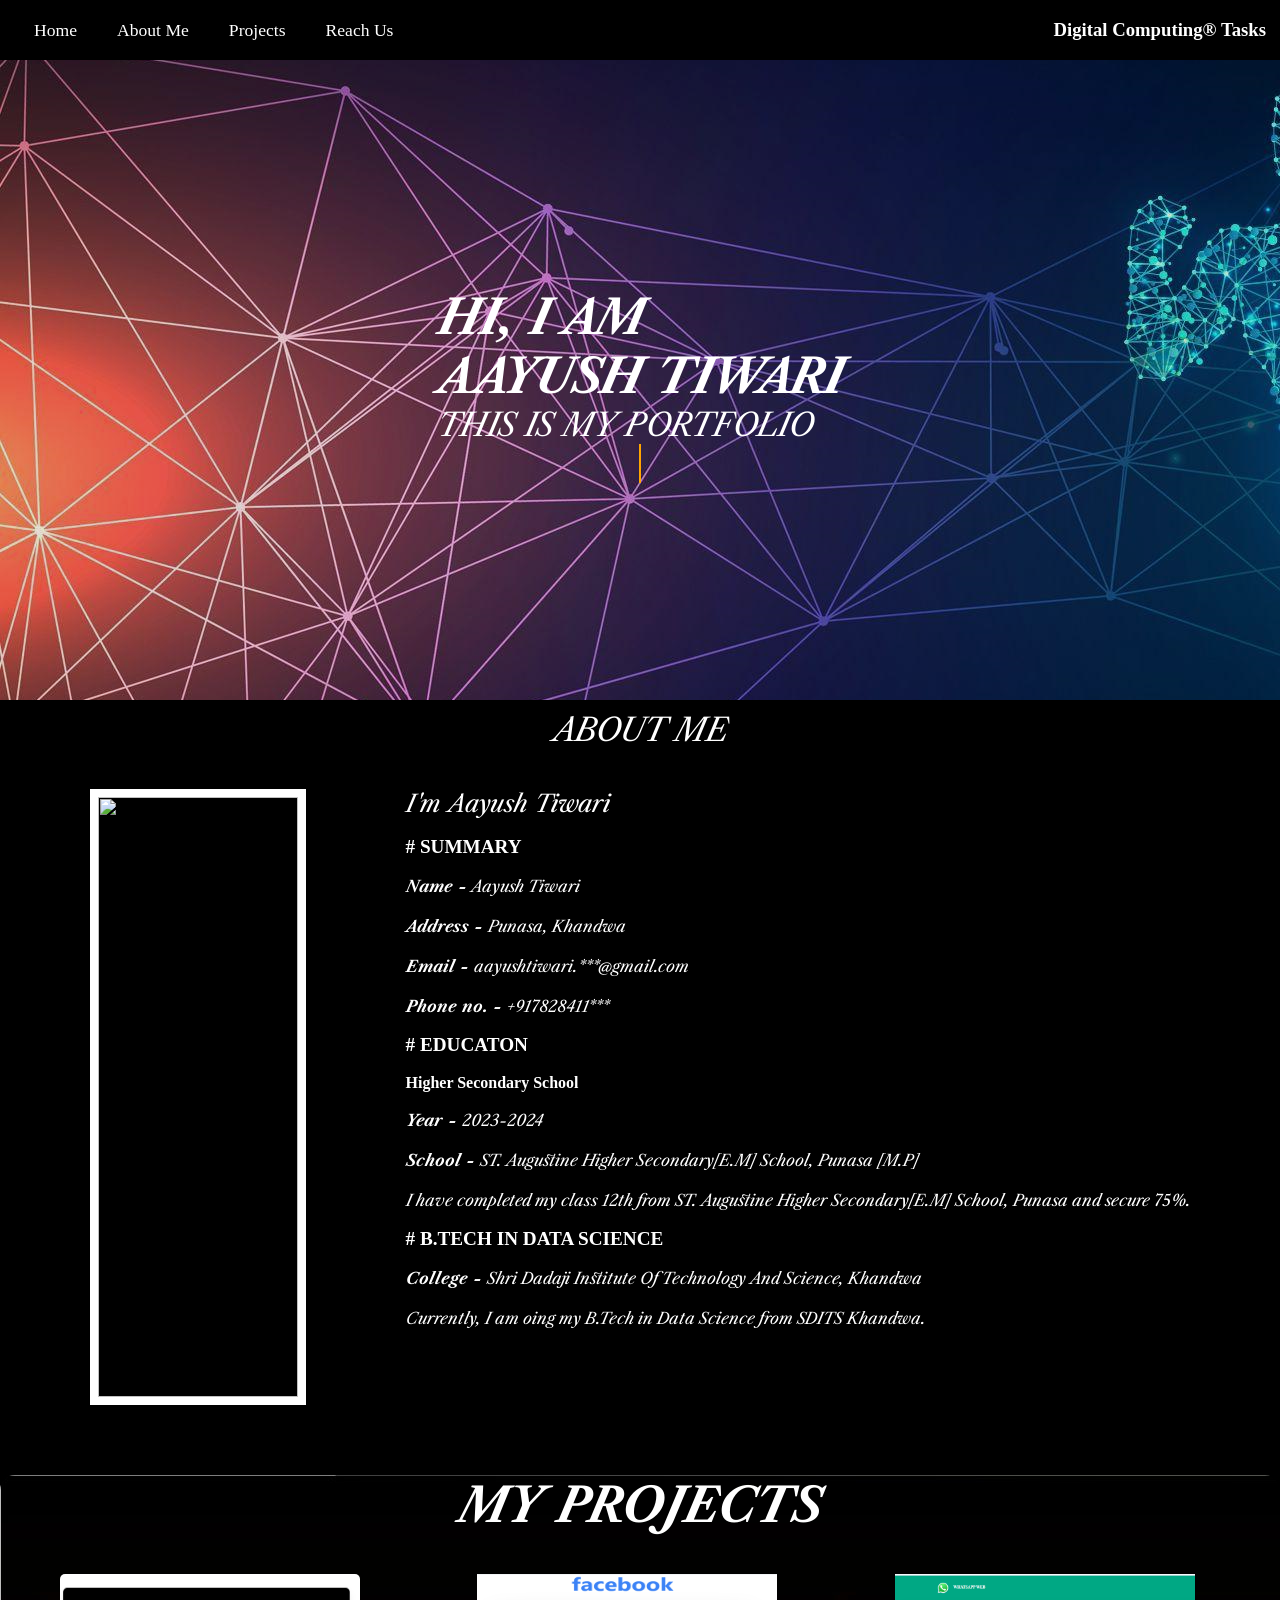
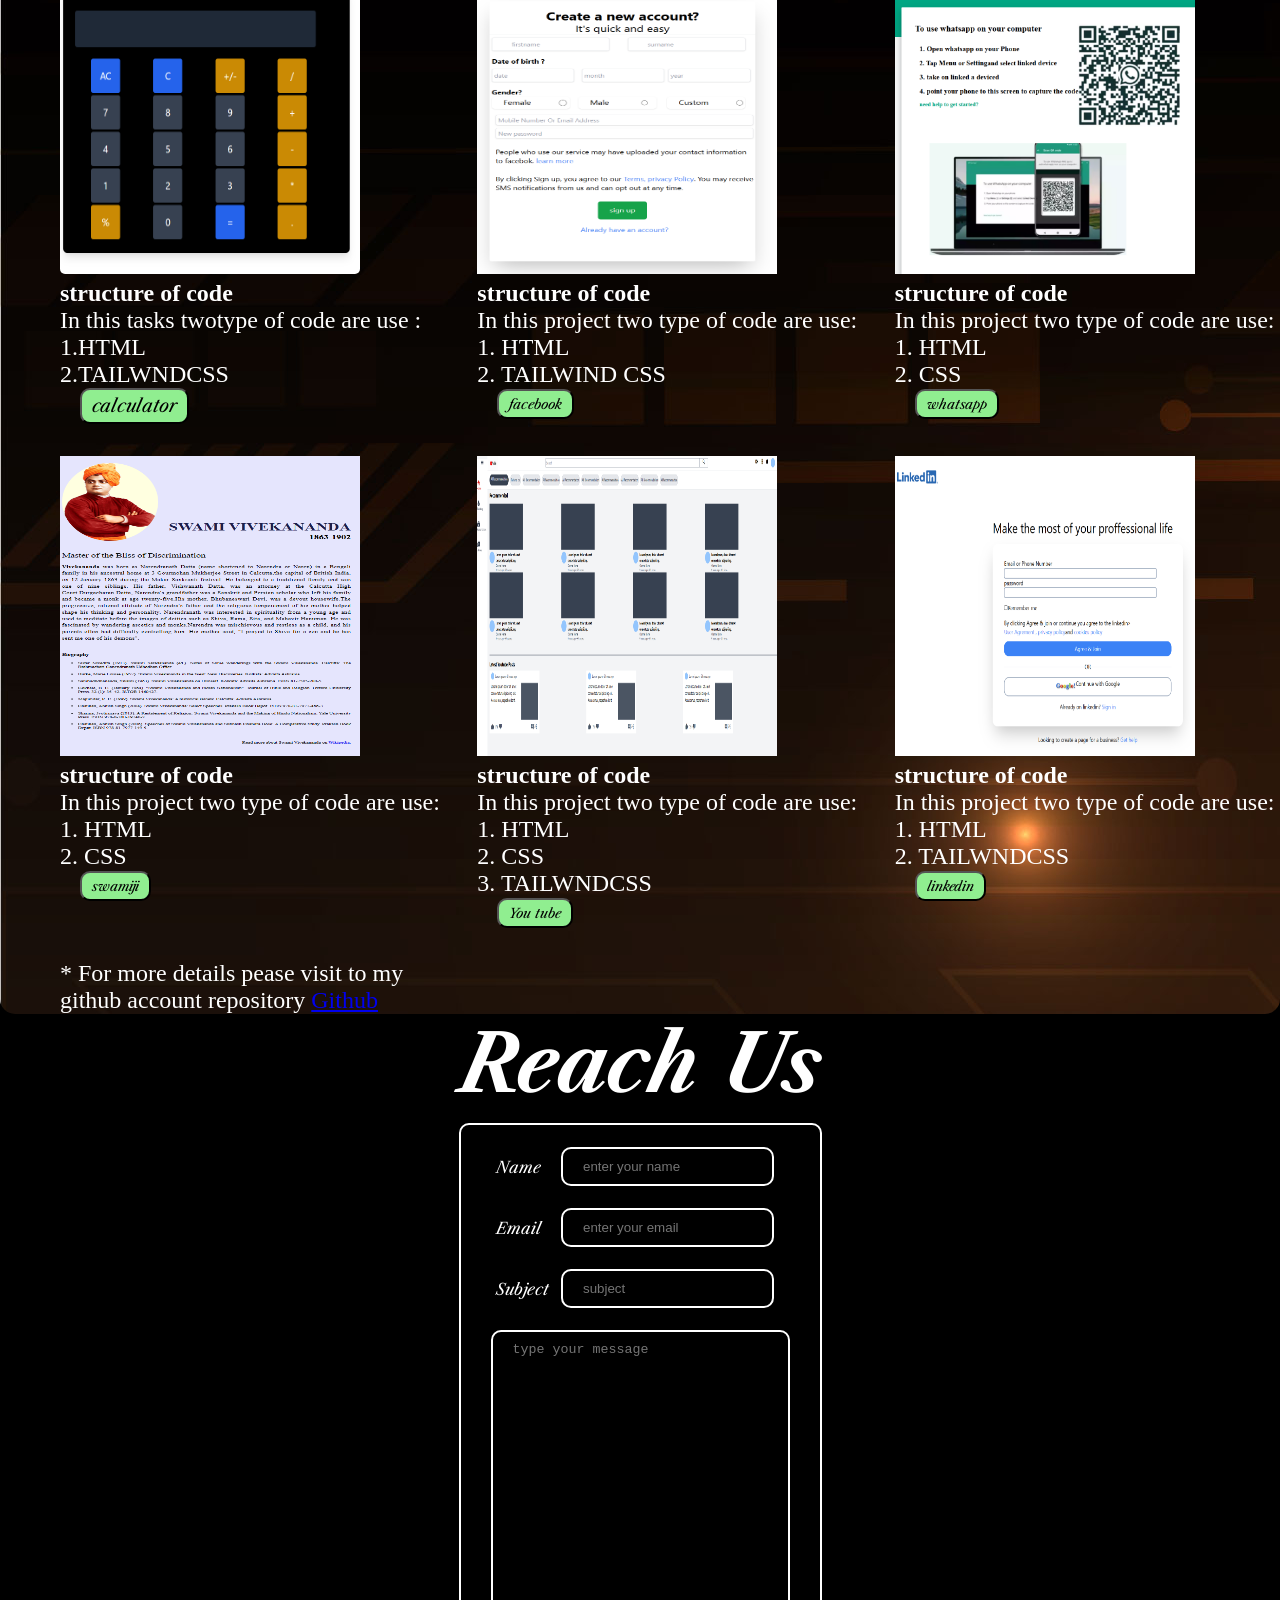
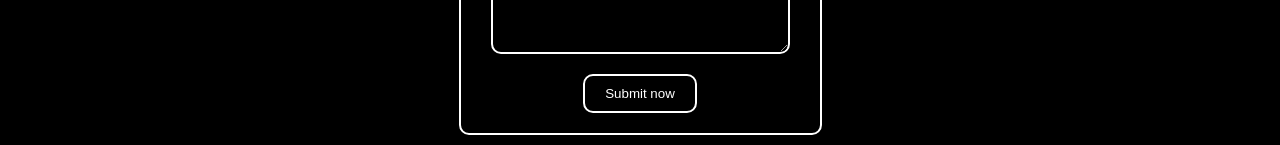
==== index.html @ 0b79f473 "Update and rename portfoli.html to index.html" ====
<!DOCTYPE html>
<html lang="en">

<head>
    <meta charset="UTF-8">
    <meta name="viewport" content="width=device-width, initial-scale=1.0">
    <title>Portfolio</title>
    <link rel="stylesheet" href="stylesheet1.css">
    <link rel="preconnect" href="https://fonts.googleapis.com">
<link rel="preconnect" href="https://fonts.gstatic.com" crossorigin>
<link href="https://fonts.googleapis.com/css2?family=Libre+Caslon+Text:ital,wght@0,400;0,700;1,400&display=swap" rel="stylesheet">
</head>

<body>
    <nav class="navbar">
        <ul>
            <li><a href="#home">Home</a></li>
            <li><a href="#aboutme">About Me</a></li>
            <li><a href="#projects">Projects</a></li>
            <li><a href="#reach">Reach Us</a></li>

        </ul>
        <h3> Digital Computing® Tasks</h3>
    </nav>
    <div>


        <section id="home">
            <div id="box">
                <h1 class="heading">HI, I AM</h1>
                <h1 class="heading">AAYUSH TIWARI</h1>
                <P>THIS IS MY PORTFOLIO</P>
                
            </div>
            <div class="typing">“Technology will never replace great teachers, but technology in the hands of great teachers is transformational.”</div>
        </section>
    </div>
    <div>
        <section id="aboutme">
            <h1 class="head">ABOUT ME</h1>
            <div class="about">
                <div><img src="myimg.jpg" alt=""></div>
                <div >
                    <h2 >I'm Aayush Tiwari</h2><br>
                    <h4><big># SUMMARY</big></h4><br>
                    <p><b>Name -</b> Aayush Tiwari <br> <br><b>Address - </b> Punasa, Khandwa <br><br> <b>Email - </b>aayushtiwari.***@gmail.com <br><br><b>Phone no. - </b>+917828411*** </p>
                    <br>
                    <h4><big># EDUCATON</big> </h4><br>
                    <h4><b>Higher Secondary School</b></h4><br>
                    <p><b>Year - </b>2023-2024 <br><br><b>School - </b> ST. Augustine Higher Secondary[E.M] School, Punasa [M.P] <br><br>
                        I have completed my class 12th from ST. Augustine Higher Secondary[E.M] School, Punasa and
                        secure 75%. </p>
                    <br>
                    <h4><big># B.TECH IN DATA SCIENCE </big></h4><br>
                    <p><b>College - </b>Shri Dadaji Institute Of Technology And Science, Khandwa <br><br>
                        Currently, I am oing my B.Tech in Data Science from SDITS Khandwa.</p>
                </div>
            </div>
        </section>
    </div>
    <div>
        <section id="projects">
            <div id="myprojects"><h1 >MY PROJECTS</h1></div>
            <div id="html">
                <div id="project1">
                    <img src="image1.png" alt="">
                    <p><Strong>structure of code</Strong><br>
                        In this tasks twotype of code are use : <br>
                        1.HTML <br>
                        2.TAILWNDCSS
                    </p>
                    <a href="taiwindcal.html"><button>calculator</button></a>
                </div>
                <div id="project2">
                    <img src="image2.png" alt="">
                    <p><strong>structure of code</strong><br>
                        In this project two type of code are use: <br>
                        1. HTML <br>
                        2. TAILWIND CSS</p>
                    <a href="fb.html"><button>facebook</button></a>
                </div>
                <div id="project3">
                    <img src="image5.png" alt="">
                    <p><strong>structure of code</strong><br>
                        In this project two type of code are use: <br>
                        1. HTML <br>
                        2. CSS</p>
                    <a href="what.html"><button>whatsapp</button></a>
                </div>
                <div id="project4">
                    <img src="image6.png" alt="">
                    <p><strong>structure of code</strong><br>
                        In this project two type of code are use: <br>
                        1. HTML <br>
                        2. CSS</p>
                    <a href="swami.html"><button>swamiji</button></a>
                </div>
                <div id="project5">
                    <img src="image4.png" alt="">
                    <p><strong>structure of code</strong><br>
                        In this project two type of code are use: <br>
                        1. HTML <br>
                        2. CSS <br>
                        3. TAILWNDCSS</p>
                    <a href="youtubeaayush.html"><button>You tube</button></a>
                </div>
                <div id="project6">
                    <img src="link.png" alt="">
                    <p><strong>structure of code</strong><br>
                        In this project two type of code are use: <br>
                        1. HTML <br>
                        2. TAILWNDCSS</p>
                    <a href="ldin.html"><button>linkedin</button></a>
                </div>
                <div id="details">
                    <p>* For more details pease visit to my github account repository <a href="#">Github </a></p>
                </div>
            </div>

        </section>
    </div>
    <div>
        <section id="reach">
            <h1 id="use">Reach Us</h1>
            <form action="" class="form">
                <table>
                    <tbody>
                        <tr>
                            <td>Name</td>
                            <td><input type="text" name="name" id="name" placeholder="enter your name" class="form">
                            </td>
                        </tr>
                        <tr>
                            <td>Email</td>
                            <td><input type="email" name="email" id="email" placeholder="enter your email" class="form">
                            </td>
                        </tr>
                        <tr>
                            <td>Subject</td>
                            <td><input type="subject" name="subject" id="subject" class="form" placeholder="subject">
                            </td>
                        </tr>
                    </tbody>
                </table>
                <textarea name="message" id="message" class="form" cols="30" rows="20"
                    placeholder="type your message"></textarea>
                <input id="submit" class="form" type="submit" value="Submit now">
            </form>
        </section>
    </div>

</body>

</html>
---- stylesheet1.css ----
* {
    margin: 0;
    padding: 0;
    scroll-behavior: smooth;
}

html {
    scroll-behavior: smooth;
    background-color: black;
}

/* navbar */

.navbar {
    display: flex;
    justify-content: center;
    height: 60px;
    align-items: center;
    position: sticky;
    top: 0;

}

h3 {
    color: white;
    padding-left: 50%;

}

.navbar::before {
    content: "";
    position: absolute;
    background-color: black;
    height: 100%;
    width: 100%;
    z-index: -1;

}

.navbar ul {
    display: flex;
    list-style: none;
}

.navbar ul li {
    font-size: 1.1rem;
}

.navbar ul li a {
    padding: 5px 20px;
    color: white;
    text-decoration: none;
}

.navbar ul li a:hover {
    border-bottom: 2px solid yellow;
}

/* home */

#home {
    display: flex;
    flex-direction: column;
    height: 650px;
    justify-content: center;
    align-items: center;
    font-family: "Libre Caslon Text", serif;
    font-weight: 400;
    font-style: italic;
    color: white;
    font-size: xx-large;
    background-repeat:no-repeat ;
    background-size: 100% 100%;

}
.typing{
    color: white;
    border-right: .15rem solid orange;
    font-size: 2rem;
    width: 0;
    white-space: nowrap;
    overflow: hidden;
    animation: typing 60s steps(60)  infinite  alternate ;
}
@keyframes typing{
    0%{
        width: 0;
    }
    50%{
        width: 100%;
        
    }
}




#home::before {
    content: "";
    position: absolute;
    top: 0;
    left: 0;
    background: url(copy.png);
    z-index: -1;
    opacity: .9;
    height: 700px;
    width: 100%;
   
}
#home{
    animation-name: tiwari;
    animation-duration: 35s;
    animation-timing-function: linear;
    animation-iteration-count: infinite;
}
@keyframes tiwari{
    0%{background-image: url(copy.png);}
    25%{background-image: url(wallpaper.jpg);}
    75%{background-image: url(wp7120158-networks-wallpapers.jpg);}
    100%{background-image: url(data.png);}
}

/* about me  */

#aboutme {
    display: flex;
    flex-direction: column;
    justify-content: center;
    align-items: center;
}



.about {
    display: flex;
    color: white;
}

.head {
    color: white;
    padding-bottom: 40px;
    font-family: "Libre Caslon Text", serif;
    font-weight: 400;
    font-style: italic;
    font-size: xx-large;
}

.about img {
    margin-right: 100px;
    margin-bottom: 40px;
    height: 600px;
    width: 200px;
    border: 8px solid white;
    border-radius: 0%;
    animation-name: yes;
    animation-duration: 2s;
    animation-iteration-count: infinite;
    animation-direction: alternate-reverse;


}
@keyframes yes{
    from{
        
        border: 8px solid white;
    }
    to{
        border: 8px solid rgb(234, 11, 11);
    }
}

.about h2 {
    font-family: "Libre Caslon Text", serif;
    font-weight: 400;
    font-style: italic;

}




.about p {
    font-family: "Libre Caslon Text", serif;
    font-weight: 400;
    font-style: italic;
}

/* projects */

#projects {
    margin-top: 30px;
    font-size: x-large;
    


    display: flex;
    justify-content: center;
    align-items: center;
    flex-direction: column;
    border: none;
    border-radius: 15px;
    margin-bottom: 0%;
    background: url(aboutme.jpg);

}
#myprojects {
   
    font-family: "Libre Caslon Text", serif;
    font-size: xx-large;
}



#projects::before {
    content: "";
    position: absolute;
    background-color: black;
    height: 50px;
    width: 100%;
    z-index: -1;

}

#myprojects{
    color: white;
    padding-bottom: 40px;
    font-family: "Libre Caslon Text", serif;
    font-weight: 400;
    font-style: italic;
   
}
#html{
    display: grid;
    grid-template-columns: repeat(3, minmax(0, 2fr));
   grid-gap: 2rem;
   margin-left: 60px;
}
#project1 img {
    height: 300px;
    width: 300px;
  
    border-radius: 5px;
}
#project1 img:hover{
    box-shadow: -10px -10px rgb(8, 255, 61);
}

#project1 p {
    color: white;
}
#project1 a button{
    padding: 5px 10px;
    font-family: "Libre Caslon Text", serif;
    font-weight: 400;
    font-style: italic;
    margin-left: 20px;
    background-color: lightgreen;
    border-radius: 10px;
    font-size: large;
}
#project1 a button:hover{
    background-color: gold;
    box-shadow: 5px 5px rgb(151, 244, 1);
}


#project2 img {
    height: 300px;
    width: 300px;
}

#project2 img:hover{
    box-shadow: -10px -10px rgb(8, 255, 61);
}

#project2 p {
    color: white;
}
#project2 a button{
    padding: 5px 10px;
    font-family: "Libre Caslon Text", serif;
    font-weight: 400;
    font-style: italic;
    margin-left: 20px;
   
    background-color: lightgreen;
    border-radius: 10px;
}
#project2 a button:hover{
    background-color: gold;
    box-shadow: 5px 5px rgb(151, 244, 1);
}

#project3 img {
    height: 300px;
    width: 300px;
}

#project3 img:hover{
    box-shadow: -10px -10px rgb(8, 255, 61);
}

#project3 p {
    color: white;
}
#project3 a button{
    padding: 5px 10px;
    font-family: "Libre Caslon Text", serif;
    font-weight: 400;
    font-style: italic;
    margin-left: 20px;
    
    background-color: lightgreen;
    border-radius: 10px;
}
#project3 a button:hover{
    background-color: gold;
    box-shadow: 5px 5px rgb(151, 244, 1);
}

#project4 img {
    height: 300px;
    width: 300px;
}

#project4 img:hover{
    box-shadow: -10px -10px rgb(8, 255, 61);
}
#project4 p {
    color: white;
}
#project4 a button{
    padding: 5px 10px;
   
    margin-left: 20px;
    font-family: "Libre Caslon Text", serif;
    font-weight: 400;
    font-style: italic;
    background-color: lightgreen;
    border-radius: 10px;
}
#project4 a button:hover{
    background-color: gold;
    box-shadow: 5px 5px rgb(151, 244, 1);
}


#project5 img {
    height: 300px;
    width: 300px;
}

#project5 img:hover{
    box-shadow: -10px -10px rgb(8, 255, 61);
}

#project5 p {
    color: white;
}
#project5 a button{
    padding: 5px 10px;
 
    margin-left: 20px;
    font-family: "Libre Caslon Text", serif;
    font-weight: 400;
    font-style: italic;
    background-color: lightgreen;
    border-radius: 10px;
}
#project5 a button:hover{
    background-color: gold;
    box-shadow: 5px 5px rgb(151, 244, 1);
}

#project6 img {
    height: 300px;
    width: 300px;
}

#project6 img:hover{
    box-shadow: -10px -10px rgb(8, 255, 61);
}

#project6 p {
    color: white;
}
#project6 a button{
    background-color: lightgreen;
    border-radius: 10px;
    padding: 5px 10px;
    margin-left: 20px;
    font-family: "Libre Caslon Text", serif;
    font-weight: 400;
    font-style: italic;
}
#project6 a button:hover{
    background-color: gold;
    box-shadow: 5px 5px rgb(151, 244, 1);
}
#details p {
    color: white;
}

/* reach us  */

#reach {
    display: flex;
    flex-direction: column;
    align-items: center;
    justify-content: center;
    background-color: black;
    color: white;
    font-family: "Libre Caslon Text", serif;
    font-weight: 400;
    font-style: italic;
   
    
}
#use{
    font-size: 5rem;
}

.form {
    display: flex;
    flex-direction: column;
    justify-content: center;
    align-items: center;
    margin: 10px;
    border: 2px solid white;
    border-radius: 10px;
    padding: 10px 20px;
    background-color: black;
    color: white;
}

#submit:hover {
    background-color: green;
}

.form:hover {
    box-shadow: 5px 5px white;

}
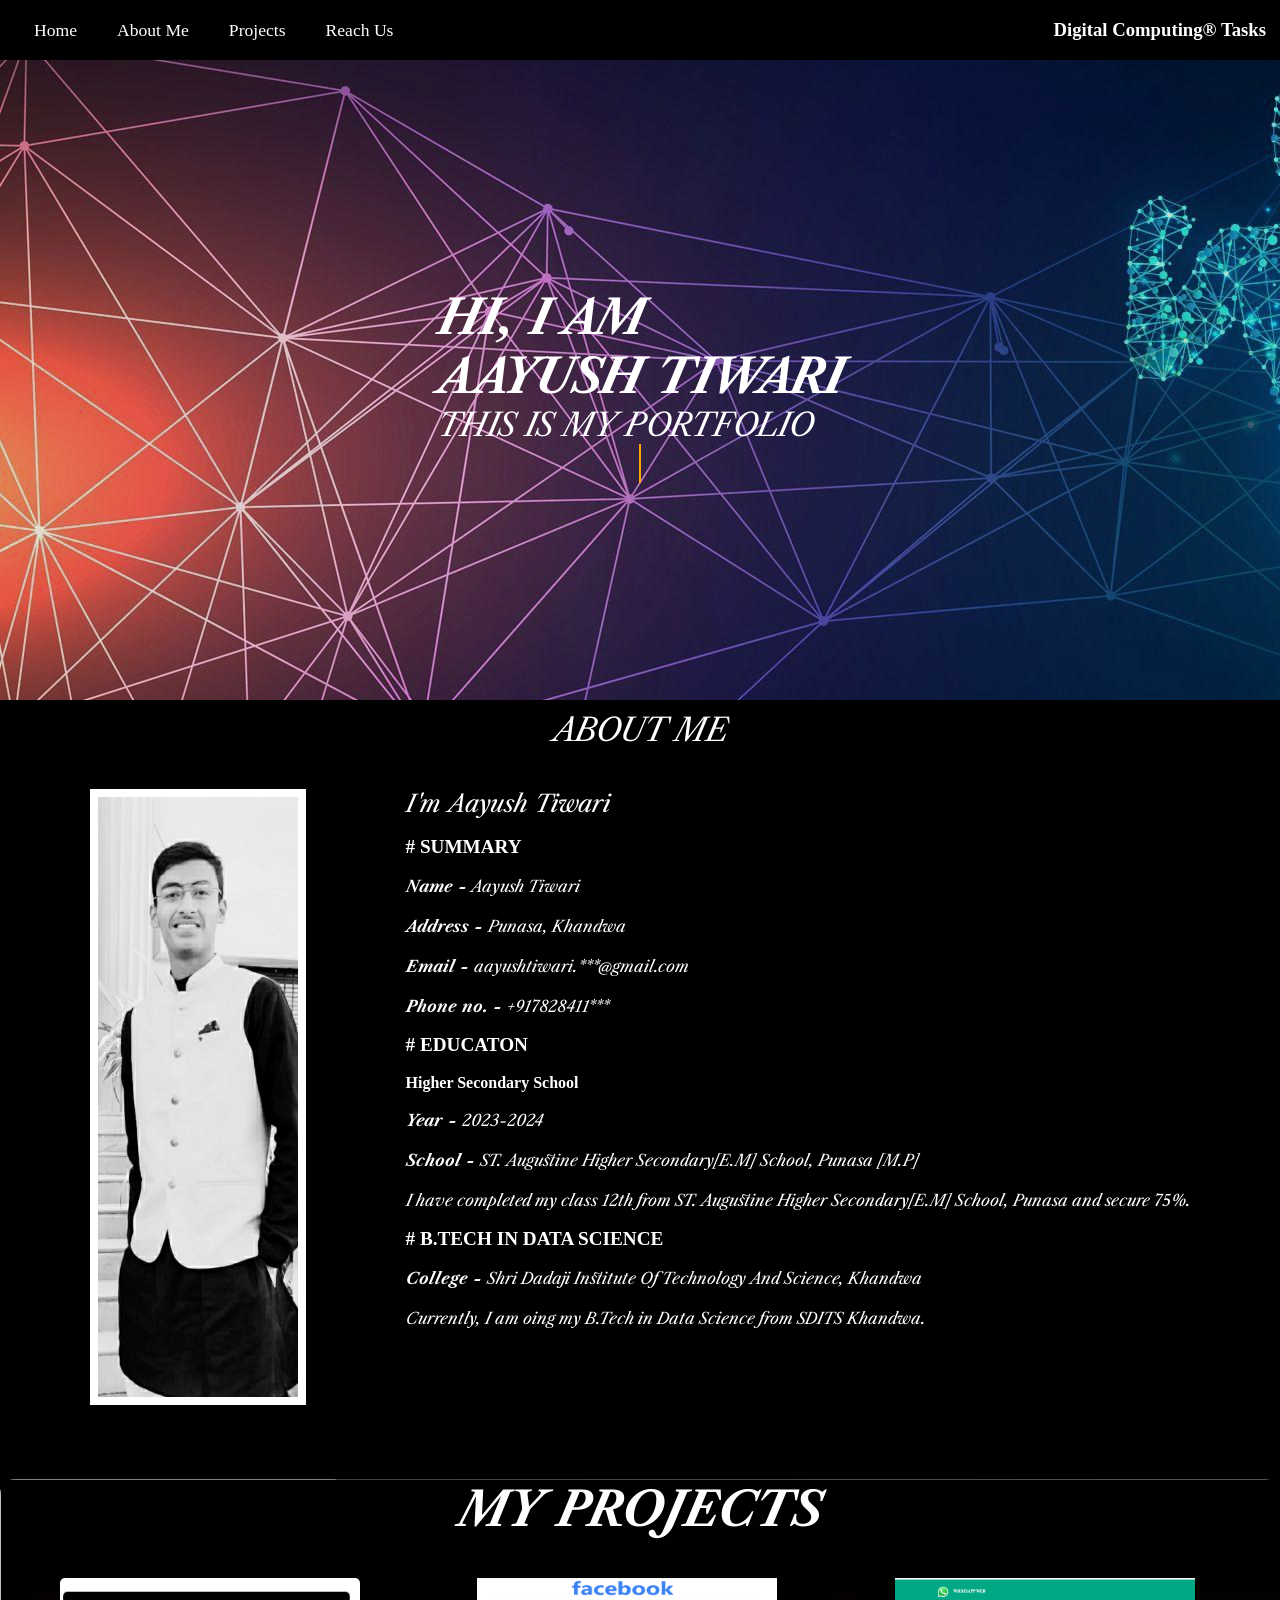
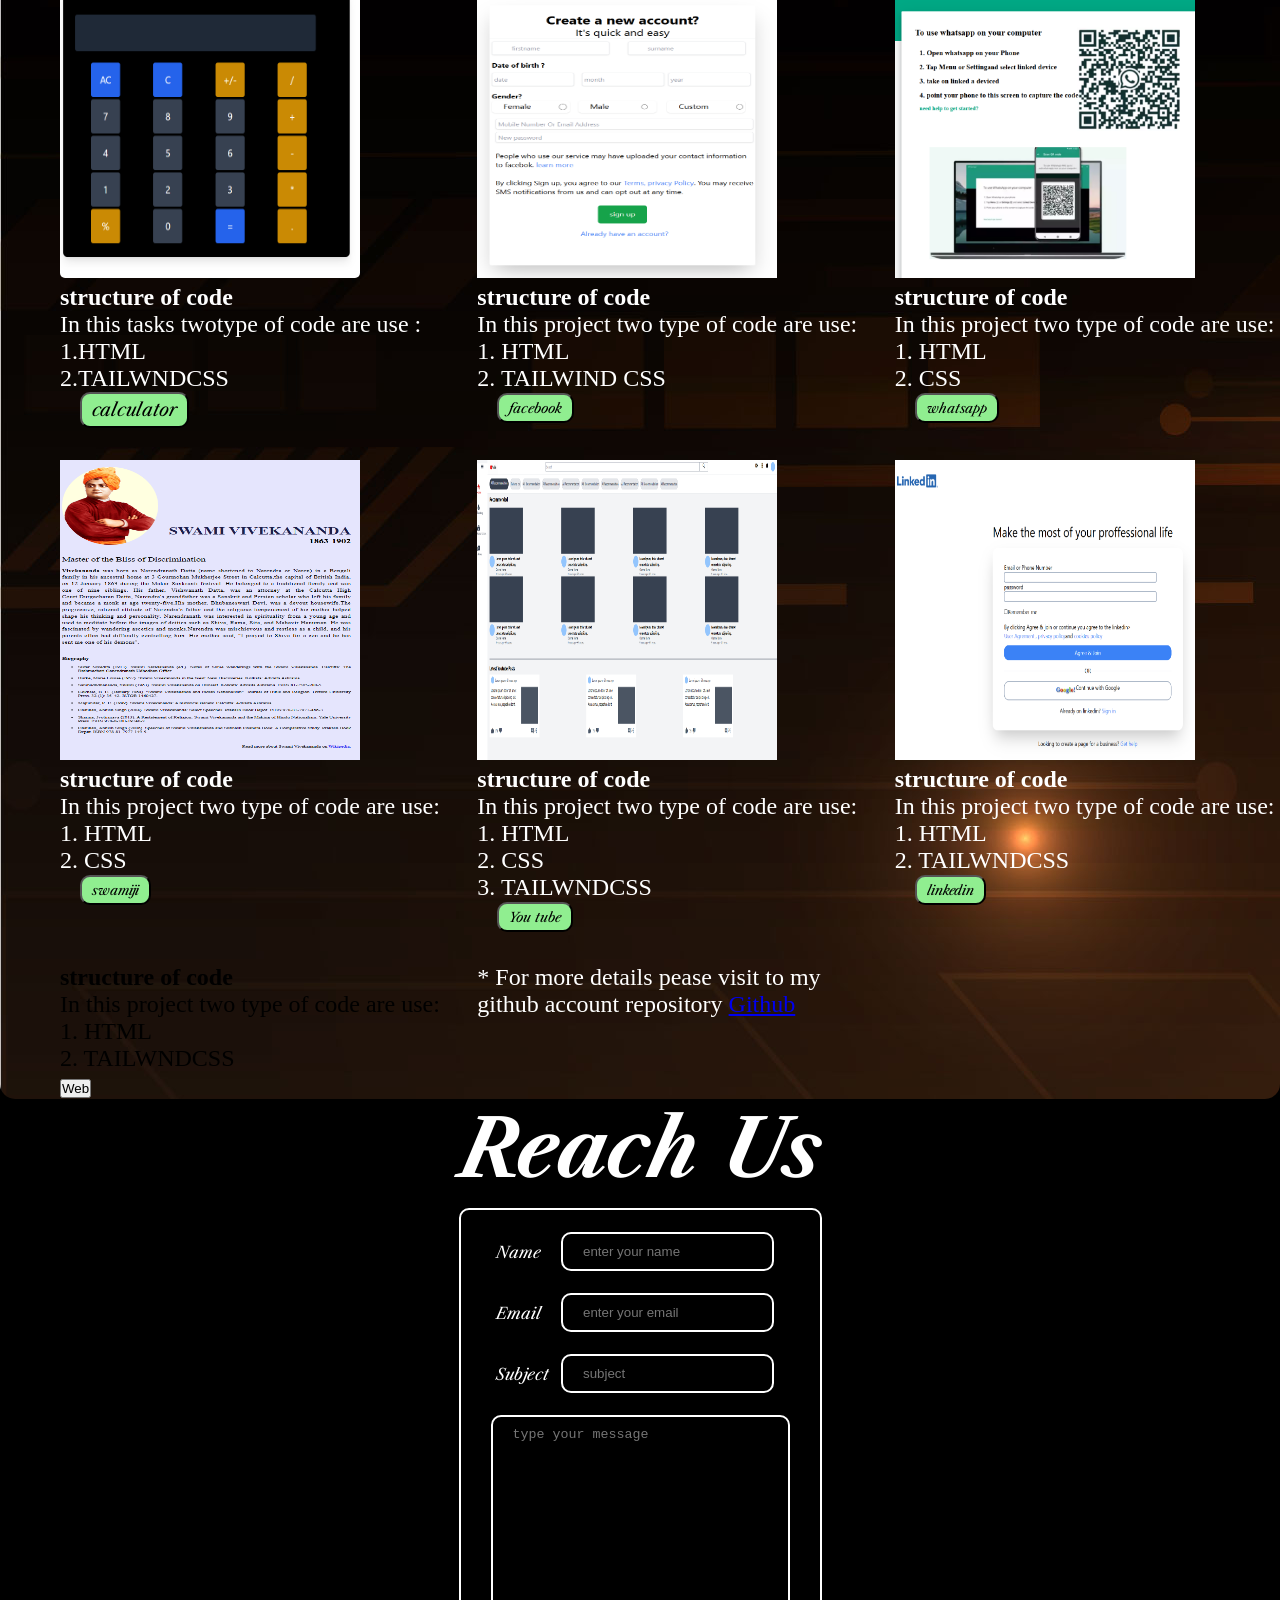
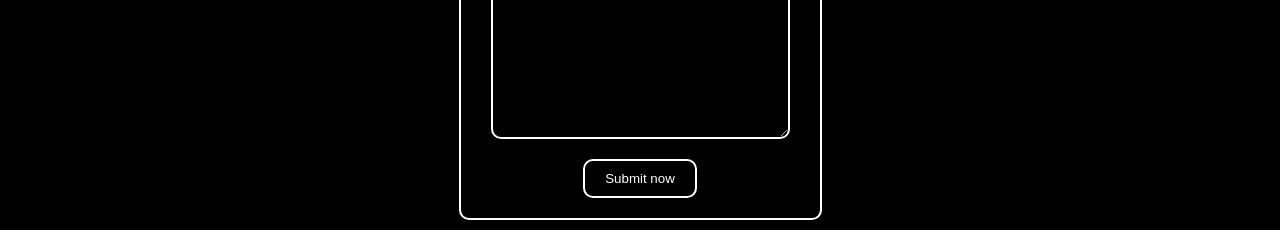
==== commit 6b5585cc: "Update index.html" ====
--- a/index.html
+++ b/index.html
@@ -69,7 +69,7 @@
                         1.HTML <br>
                         2.TAILWNDCSS
                     </p>
-                    <a href="taiwindcal.html"><button>calculator</button></a>
+                    <a href="taiwindcalc.html"><button>calculator</button></a>
                 </div>
                 <div id="project2">
                     <img src="image2.png" alt="">
@@ -112,6 +112,14 @@
                         2. TAILWNDCSS</p>
                     <a href="ldin.html"><button>linkedin</button></a>
                 </div>
+                <div id="project7">
+                   
+                    <p><strong>structure of code</strong><br>
+                        In this project two type of code are use: <br>
+                        1. HTML <br>
+                        2. TAILWNDCSS</p>
+                    <a href="web.html"><button>Web</button></a>
+                </div>
                 <div id="details">
                     <p>* For more details pease visit to my github account repository <a href="#">Github </a></p>
                 </div>
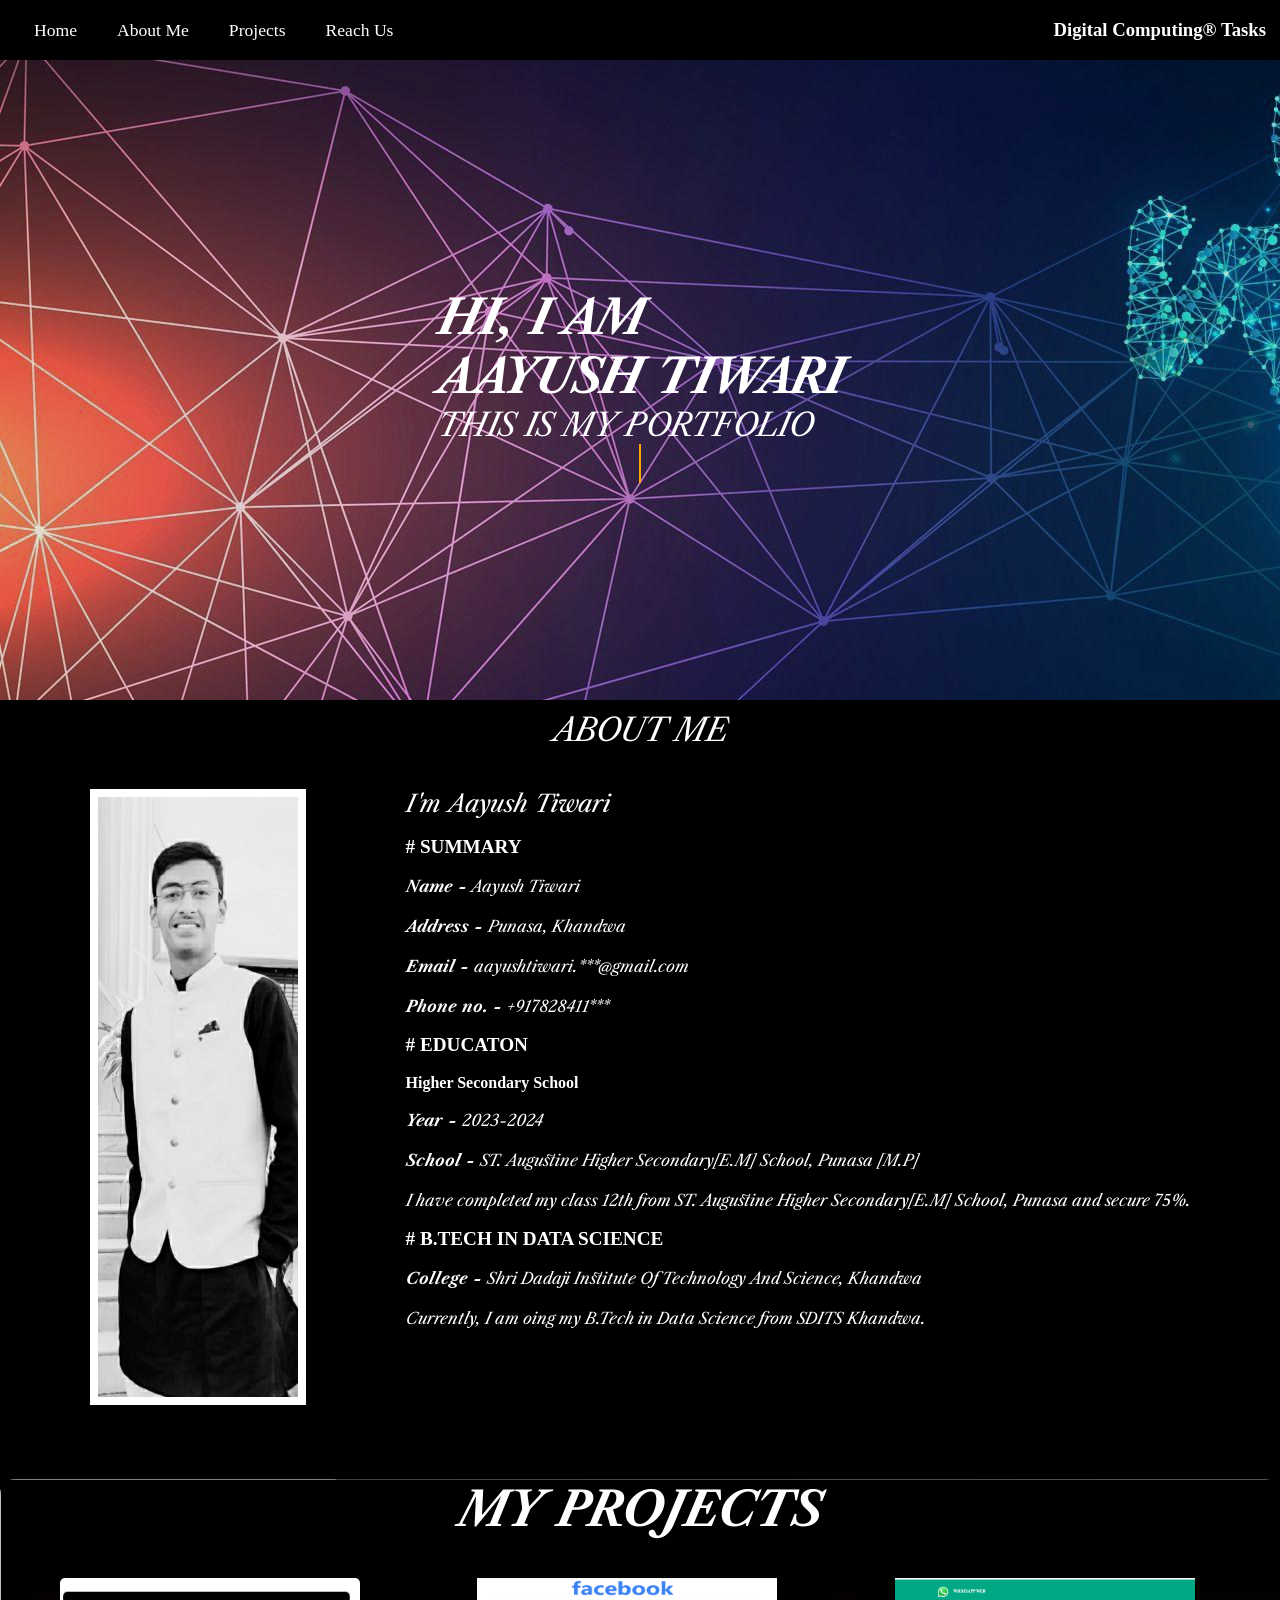
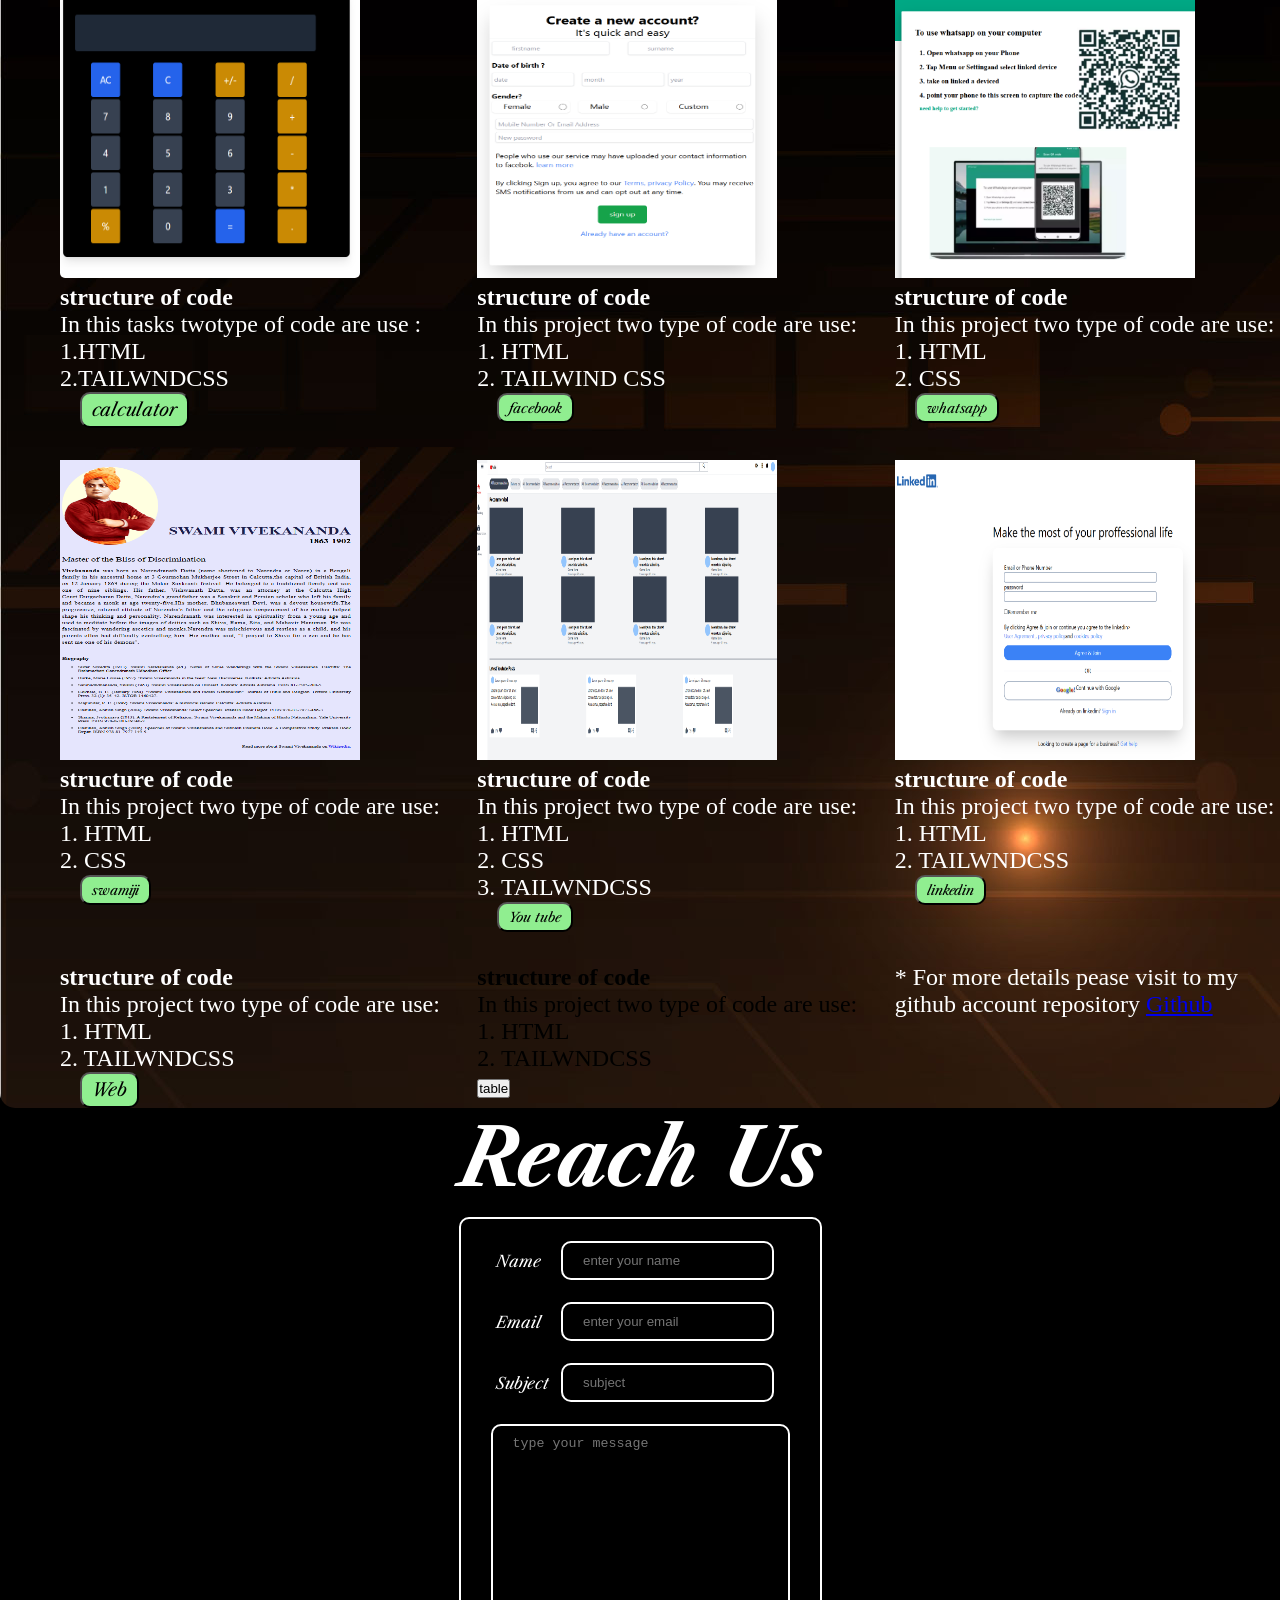
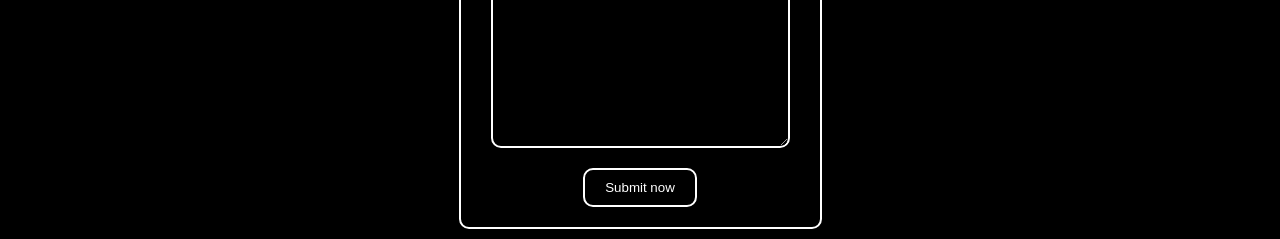
==== commit f9a68190: "Update index.html" ====
--- a/index.html
+++ b/index.html
@@ -120,6 +120,14 @@
                         2. TAILWNDCSS</p>
                     <a href="web.html"><button>Web</button></a>
                 </div>
+                 <div id="project8">
+                   
+                    <p><strong>structure of code</strong><br>
+                        In this project two type of code are use: <br>
+                        1. HTML <br>
+                        2. TAILWNDCSS</p>
+                    <a href="table.html"><button>table</button></a>
+                </div>
                 <div id="details">
                     <p>* For more details pease visit to my github account repository <a href="#">Github </a></p>
                 </div>
--- a/stylesheet1.css
+++ b/stylesheet1.css
@@ -400,6 +400,24 @@
 #details p {
     color: white;
 }
+#project7 p {
+    color: white;
+}
+#project7 a button{
+    padding: 5px 10px;
+    font-family: "Libre Caslon Text", serif;
+    font-weight: 400;
+    font-style: italic;
+    margin-left: 20px;
+    background-color: lightgreen;
+    border-radius: 10px;
+    font-size: large;
+}
+#project7 a button:hover{
+    background-color: gold;
+    box-shadow: 5px 5px rgb(151, 244, 1);
+}
+
 
 /* reach us  */
 
@@ -440,4 +458,4 @@
 .form:hover {
     box-shadow: 5px 5px white;
 
-}+}
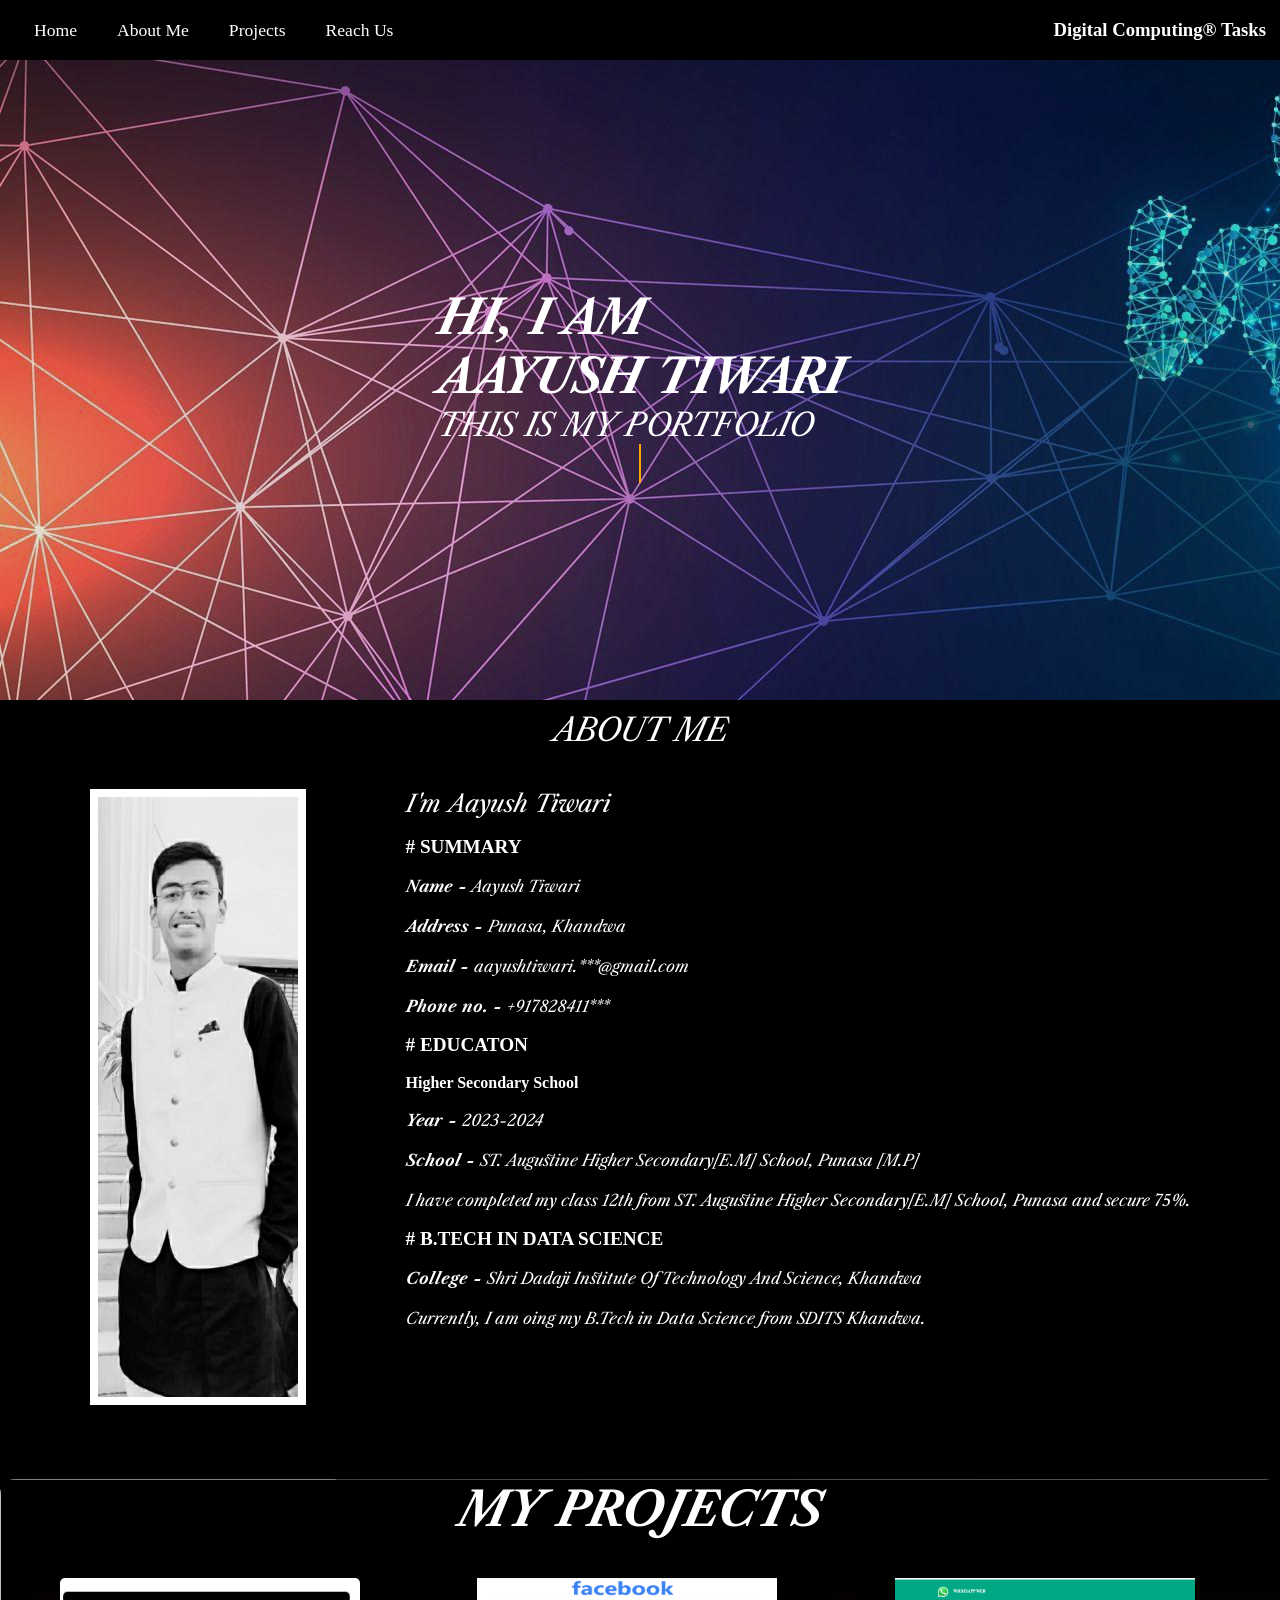
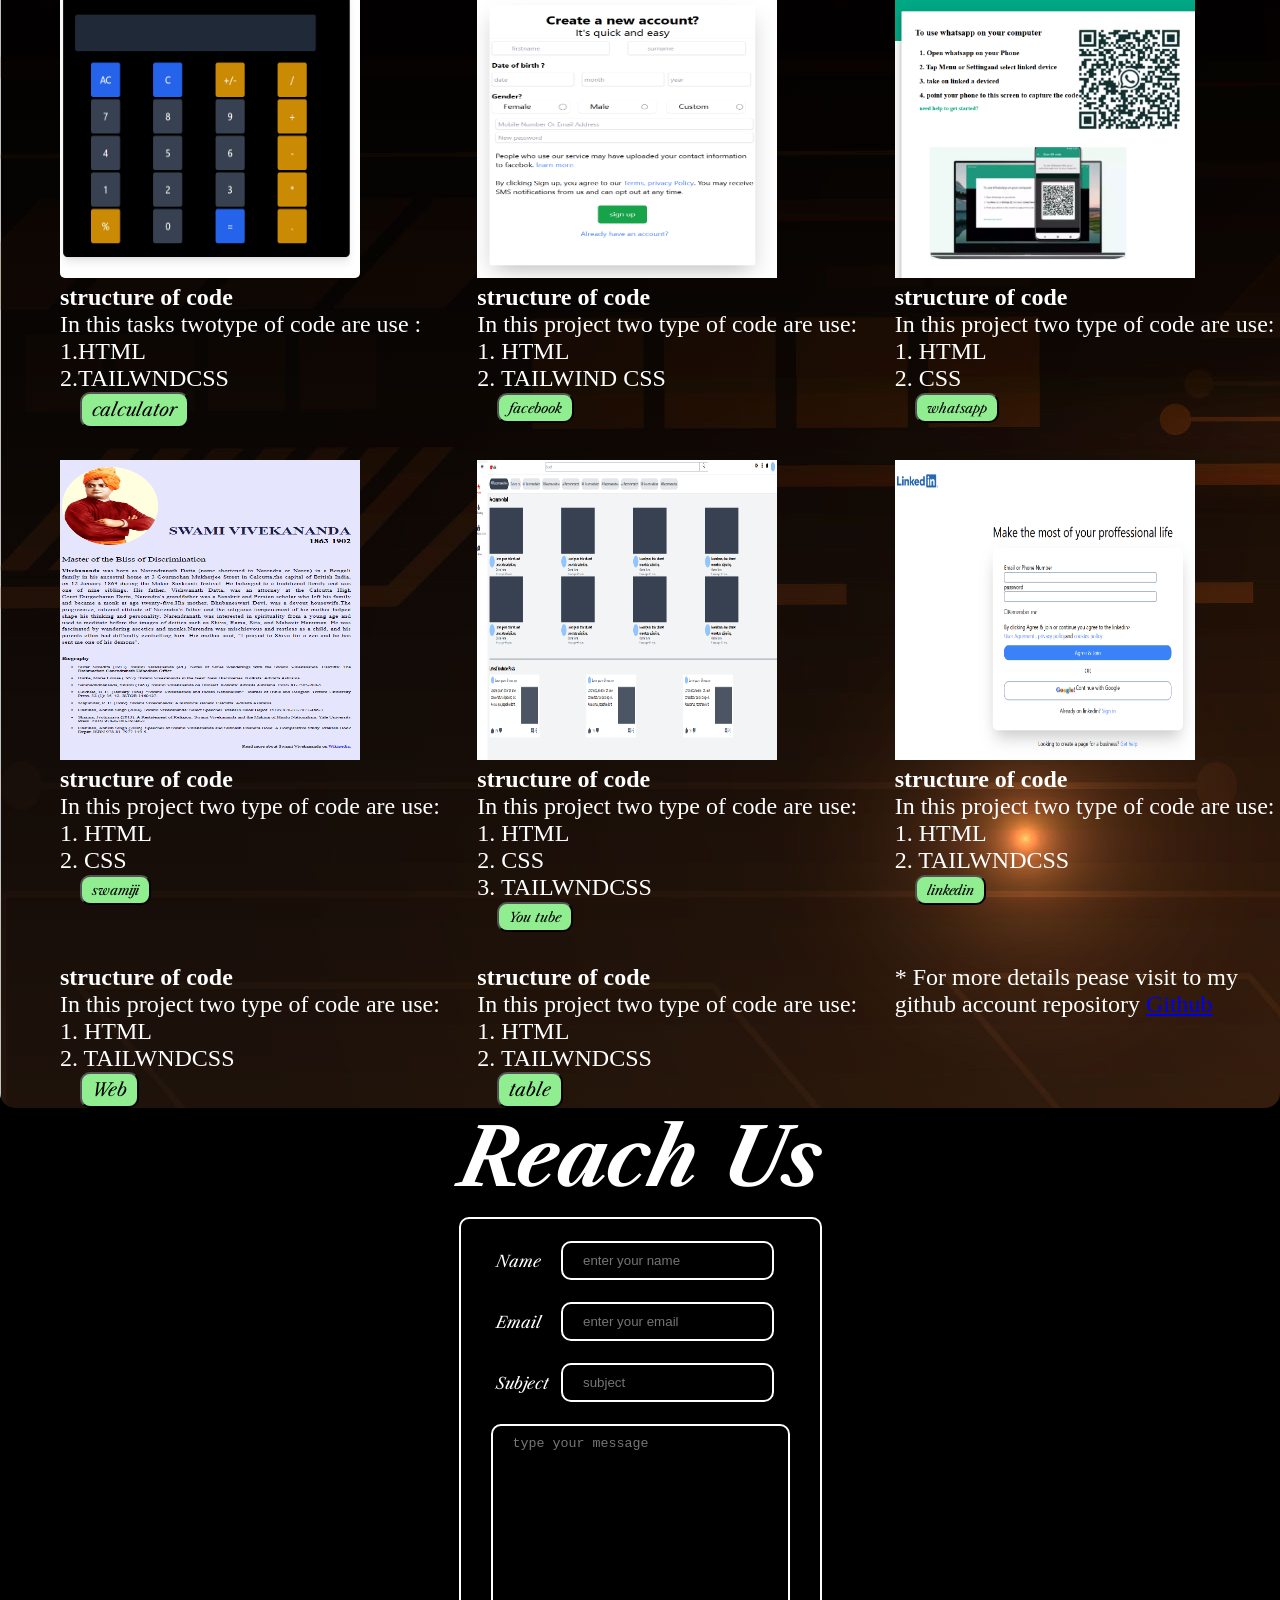
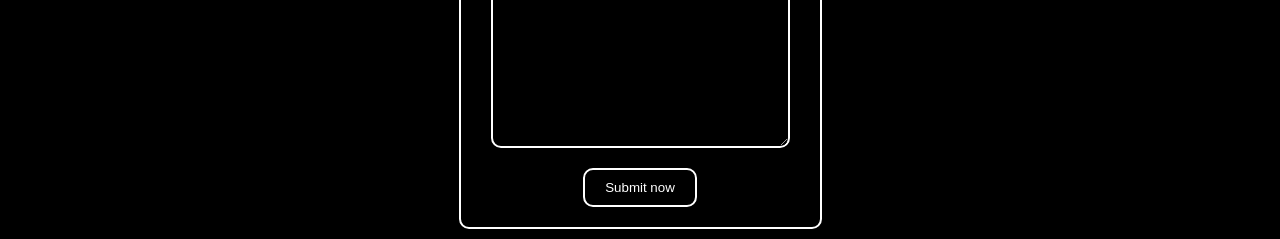
==== commit 1d9e9d89: "Update index.html" ====
--- a/index.html
+++ b/index.html
@@ -15,9 +15,9 @@
     <nav class="navbar">
         <ul>
             <li><a href="#home">Home</a></li>
-            <li><a href="#aboutme">About Me</a></li>
+            <li><a href="#aboutme">About&nbsp;Me</a></li>
             <li><a href="#projects">Projects</a></li>
-            <li><a href="#reach">Reach Us</a></li>
+            <li><a href="#reach">Reach&nbsp;Us</a></li>
 
         </ul>
         <h3> Digital Computing® Tasks</h3>
--- a/stylesheet1.css
+++ b/stylesheet1.css
@@ -417,6 +417,23 @@
     background-color: gold;
     box-shadow: 5px 5px rgb(151, 244, 1);
 }
+#project8 p {
+    color: white;
+}
+#project8 a button{
+    padding: 5px 10px;
+    font-family: "Libre Caslon Text", serif;
+    font-weight: 400;
+    font-style: italic;
+    margin-left: 20px;
+    background-color: lightgreen;
+    border-radius: 10px;
+    font-size: large;
+}
+#project8 a button:hover{
+    background-color: gold;
+    box-shadow: 5px 5px rgb(151, 244, 1);
+}
 
 
 /* reach us  */
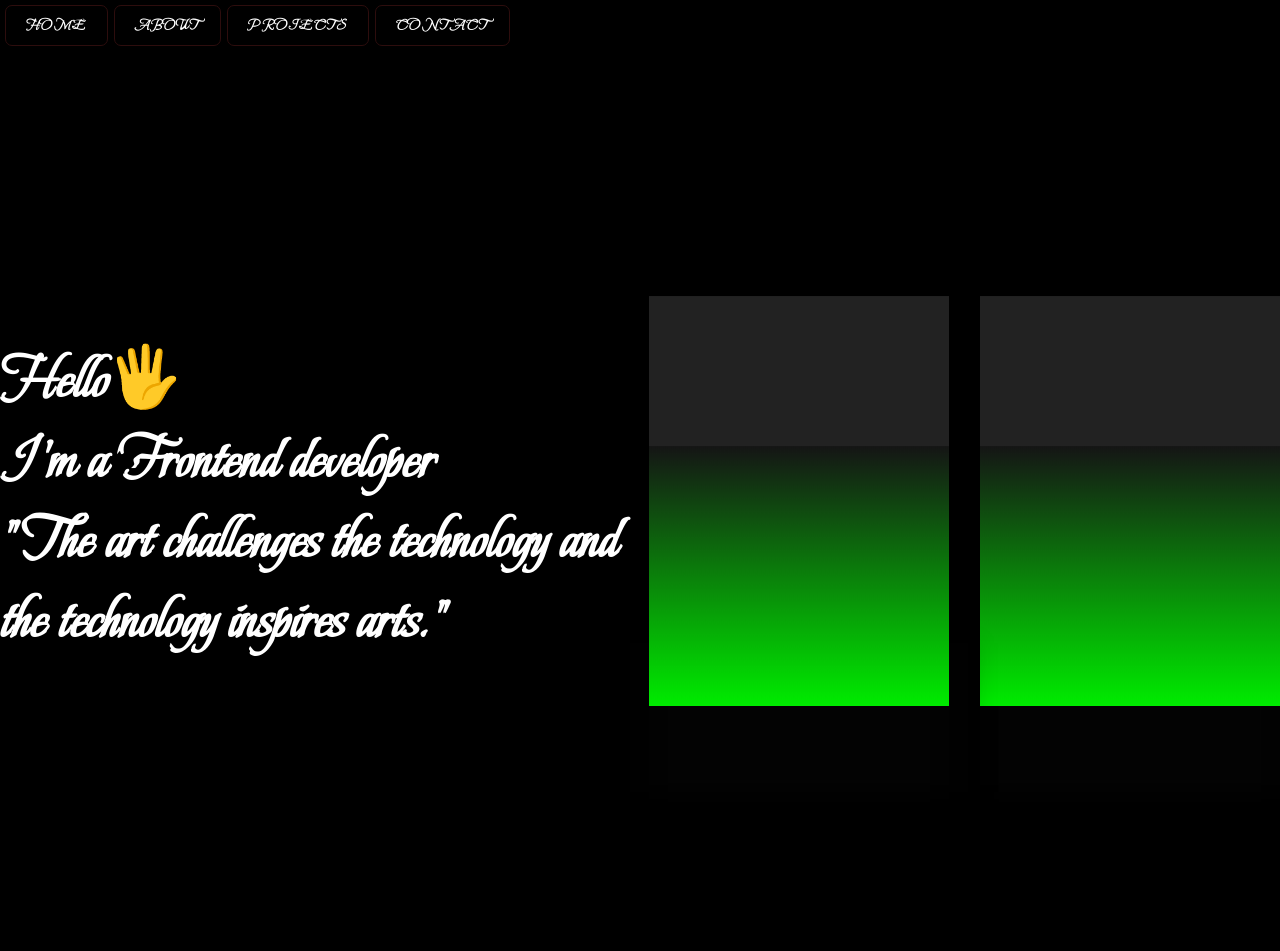
==== commit fc4504d5: "Update and rename practice.html to index.html" ====
--- a/index.html
+++ b/index.html
@@ -1,170 +1,64 @@
 <!DOCTYPE html>
 <html lang="en">
-
 <head>
     <meta charset="UTF-8">
     <meta name="viewport" content="width=device-width, initial-scale=1.0">
-    <title>Portfolio</title>
-    <link rel="stylesheet" href="stylesheet1.css">
-    <link rel="preconnect" href="https://fonts.googleapis.com">
-<link rel="preconnect" href="https://fonts.gstatic.com" crossorigin>
-<link href="https://fonts.googleapis.com/css2?family=Libre+Caslon+Text:ital,wght@0,400;0,700;1,400&display=swap" rel="stylesheet">
+    <title>Document</title>
+    <link rel="stylesheet" href="practice.css">
+    <link href="https://fonts.googleapis.com/css2?family=Abril+Fatface&family=Beau+Rivage&family=Libre+Caslon+Text:ital,wght@0,400;0,700;1,400&family=Monsieur+La+Doulaise&display=swap" rel="stylesheet">
+
 </head>
-
 <body>
-    <nav class="navbar">
-        <ul>
-            <li><a href="#home">Home</a></li>
-            <li><a href="#aboutme">About&nbsp;Me</a></li>
-            <li><a href="#projects">Projects</a></li>
-            <li><a href="#reach">Reach&nbsp;Us</a></li>
-
-        </ul>
-        <h3> Digital Computing® Tasks</h3>
-    </nav>
+    <div class="nav" id="navbar">
+    <button><a href="practice.html" >Home</a></button>&nbsp;
+    <button><a href="about.html" > About</a></button>&nbsp;
+    <button><a href="projects.html" >Projects</a></button>&nbsp;
+    <button><a href="contact.html" >Contact</a></button>
+    <a href="javascript:void(0);" class="icon" onclick="myFunction()">
+        <i class="fa fa-bars">Menu</i></a>
+</div>
+<section class="home">
+    
+<div class="cube" id="home">
+    <div class="top"></div>
     <div>
+        <span style="--i:0;"></span>
+        <span style="--i:1;"></span>
+        <span style="--i:2;"></span>
+        <span style="--i:3;"></span>
+    </div>
+  
 
 
-        <section id="home">
-            <div id="box">
-                <h1 class="heading">HI, I AM</h1>
-                <h1 class="heading">AAYUSH TIWARI</h1>
-                <P>THIS IS MY PORTFOLIO</P>
-                
-            </div>
-            <div class="typing">“Technology will never replace great teachers, but technology in the hands of great teachers is transformational.”</div>
-        </section>
-    </div>
-    <div>
-        <section id="aboutme">
-            <h1 class="head">ABOUT ME</h1>
-            <div class="about">
-                <div><img src="myimg.jpg" alt=""></div>
-                <div >
-                    <h2 >I'm Aayush Tiwari</h2><br>
-                    <h4><big># SUMMARY</big></h4><br>
-                    <p><b>Name -</b> Aayush Tiwari <br> <br><b>Address - </b> Punasa, Khandwa <br><br> <b>Email - </b>aayushtiwari.***@gmail.com <br><br><b>Phone no. - </b>+917828411*** </p>
-                    <br>
-                    <h4><big># EDUCATON</big> </h4><br>
-                    <h4><b>Higher Secondary School</b></h4><br>
-                    <p><b>Year - </b>2023-2024 <br><br><b>School - </b> ST. Augustine Higher Secondary[E.M] School, Punasa [M.P] <br><br>
-                        I have completed my class 12th from ST. Augustine Higher Secondary[E.M] School, Punasa and
-                        secure 75%. </p>
-                    <br>
-                    <h4><big># B.TECH IN DATA SCIENCE </big></h4><br>
-                    <p><b>College - </b>Shri Dadaji Institute Of Technology And Science, Khandwa <br><br>
-                        Currently, I am oing my B.Tech in Data Science from SDITS Khandwa.</p>
-                </div>
-            </div>
-        </section>
-    </div>
-    <div>
-        <section id="projects">
-            <div id="myprojects"><h1 >MY PROJECTS</h1></div>
-            <div id="html">
-                <div id="project1">
-                    <img src="image1.png" alt="">
-                    <p><Strong>structure of code</Strong><br>
-                        In this tasks twotype of code are use : <br>
-                        1.HTML <br>
-                        2.TAILWNDCSS
-                    </p>
-                    <a href="taiwindcalc.html"><button>calculator</button></a>
-                </div>
-                <div id="project2">
-                    <img src="image2.png" alt="">
-                    <p><strong>structure of code</strong><br>
-                        In this project two type of code are use: <br>
-                        1. HTML <br>
-                        2. TAILWIND CSS</p>
-                    <a href="fb.html"><button>facebook</button></a>
-                </div>
-                <div id="project3">
-                    <img src="image5.png" alt="">
-                    <p><strong>structure of code</strong><br>
-                        In this project two type of code are use: <br>
-                        1. HTML <br>
-                        2. CSS</p>
-                    <a href="what.html"><button>whatsapp</button></a>
-                </div>
-                <div id="project4">
-                    <img src="image6.png" alt="">
-                    <p><strong>structure of code</strong><br>
-                        In this project two type of code are use: <br>
-                        1. HTML <br>
-                        2. CSS</p>
-                    <a href="swami.html"><button>swamiji</button></a>
-                </div>
-                <div id="project5">
-                    <img src="image4.png" alt="">
-                    <p><strong>structure of code</strong><br>
-                        In this project two type of code are use: <br>
-                        1. HTML <br>
-                        2. CSS <br>
-                        3. TAILWNDCSS</p>
-                    <a href="youtubeaayush.html"><button>You tube</button></a>
-                </div>
-                <div id="project6">
-                    <img src="link.png" alt="">
-                    <p><strong>structure of code</strong><br>
-                        In this project two type of code are use: <br>
-                        1. HTML <br>
-                        2. TAILWNDCSS</p>
-                    <a href="ldin.html"><button>linkedin</button></a>
-                </div>
-                <div id="project7">
-                   
-                    <p><strong>structure of code</strong><br>
-                        In this project two type of code are use: <br>
-                        1. HTML <br>
-                        2. TAILWNDCSS</p>
-                    <a href="web.html"><button>Web</button></a>
-                </div>
-                 <div id="project8">
-                   
-                    <p><strong>structure of code</strong><br>
-                        In this project two type of code are use: <br>
-                        1. HTML <br>
-                        2. TAILWNDCSS</p>
-                    <a href="table.html"><button>table</button></a>
-                </div>
-                <div id="details">
-                    <p>* For more details pease visit to my github account repository <a href="#">Github </a></p>
-                </div>
-            </div>
+</div></section>
+<section class="home1">
+    <div id="name"><h1> Hello🖐<br>I'm a Frontend developer <br> "The art challenges the technology and <br> the technology inspires arts."</h1></div>
+    <div class="cube1" id="home1">
+        <div class="top1"></div>
+        <div>
+            <span style="--i:0;"></span>
+            <span style="--i:1;"></span>
+            <span style="--i:2;"></span>
+            <span style="--i:3;"></span>
+        </div>
+  
 
-        </section>
-    </div>
-    <div>
-        <section id="reach">
-            <h1 id="use">Reach Us</h1>
-            <form action="" class="form">
-                <table>
-                    <tbody>
-                        <tr>
-                            <td>Name</td>
-                            <td><input type="text" name="name" id="name" placeholder="enter your name" class="form">
-                            </td>
-                        </tr>
-                        <tr>
-                            <td>Email</td>
-                            <td><input type="email" name="email" id="email" placeholder="enter your email" class="form">
-                            </td>
-                        </tr>
-                        <tr>
-                            <td>Subject</td>
-                            <td><input type="subject" name="subject" id="subject" class="form" placeholder="subject">
-                            </td>
-                        </tr>
-                    </tbody>
-                </table>
-                <textarea name="message" id="message" class="form" cols="30" rows="20"
-                    placeholder="type your message"></textarea>
-                <input id="submit" class="form" type="submit" value="Submit now">
-            </form>
-        </section>
-    </div>
+
+</div></section>
+<section class="about"></section>
+
+<script>
+    function myFunction() {
+    var x = document.getElementById("navbar");
+    if (x.className === "nav") {
+        x.className += " responsive";
+    } else {
+        x.className = "nav";
+    }
+}
+
+
+</script>
 
 </body>
-
 </html>
--- a/practice.css
+++ b/practice.css
@@ -0,0 +1,364 @@
+* {
+    margin: 0;
+    padding: 0;
+    box-sizing: border-box;
+    font-family: "Beau Rivage", cursive;
+
+}
+
+
+body {
+   
+    justify-content: center;
+    align-items: center;
+    height: 100vh;
+ 
+    background: #000;
+}
+.nav {
+    margin: 5px;
+    justify-content: center;
+    align-items: center;
+
+    background: #000;
+}
+.nav a {
+    list-style: none;
+    text-decoration: none;
+    color: #fff;
+}
+
+button {
+    position: relative;
+    padding: 10px 20px ;
+    border-radius: 7px;
+    border: 1px solid rgb(45, 13, 13);
+    font-size: 14px;
+    text-transform: uppercase;
+    font-weight: 600;
+    letter-spacing: 2px;
+    background: transparent;
+    color: #fff;
+    overflow: hidden;
+    box-shadow: 0 0 0 0 transparent;
+    -webkit-transition: all 0.2s ease-in;
+    -moz-transition: all 0.2s ease-in;
+    transition: all 0.2s ease-in;
+    
+}
+button:hover {
+
+    box-shadow: 0 0 30PX 5PX rgba(237, 238, 239, 0.815);
+    -webkit-transition: all 0.2s ease-out;
+    -moz-transition: all 0.2s ease-out;
+    transition: all 0.2s ease-out;
+    cursor: pointer;
+}
+button:hover::before {
+    -webkit-animation: sh02 0.5s 0s linear;
+    -moz-animation: sh02 0.5s 0s linear;
+    animation: sh02 0.5s 0s linear;
+}
+button::before {
+    content: '';
+    display: block;
+    width: 0px;
+    height: 86%;
+    position: absolute;
+    top: 7%;
+    left: 0%;
+    opacity: 0;
+    background: #fff;
+    box-shadow: 0 0 50px 30px #fff;
+    -webkit-transform: skewX(-30deg);
+    -moz-transform: skewX(-30deg);
+    -ms-transform: skewX(-30deg);
+    -o-transform: skewX(-30deg);
+    transform: skewX(-30deg);
+}
+@keyframes sh02 {
+    from {
+        opacity: 0;
+        left: 0%;
+    }
+    50% {
+        opacity: 1;
+    }
+    to {
+        opacity: 0;
+        left: 100%;
+    }
+}
+button:active {
+    box-shadow: 0 0 0 0 transparent;
+    -webkit-transition: box-shadow 0.2s ease-in;
+    -moz-transition: box-shadow 0.2s ease-in;
+    transition: box-shadow 0.2s ease-in;
+}
+
+.nav .icon {
+    display: none;
+}
+
+
+
+@media screen and (max-width: 600px) {
+    .nav button:not(:first-child) {display: none;}
+    .nav button.icon {
+        float: right;
+        display: block;
+    }  
+    .nav a.icon {
+        float: right;
+      margin: 10px;
+        display: block;
+    }
+   
+}
+ @media screen and (max-width: 600px) {
+    .nav.responsive {position: relative;}
+    .nav.responsive .icon {
+        position: absolute;
+        right: 0;
+        top: 0;
+    }
+    .nav.responsive button {
+        float: none;
+        display: block;
+        text-align: left;
+    }
+   
+ }
+ .home {
+    display: flex;
+    justify-content: center;
+    align-items: center;
+    min-height: 100vh;
+    float: right;
+ }
+ #home {
+    margin: auto;
+   
+}
+
+
+ .cube {
+       width: 300px;
+    height: 300px;
+    transform-style: preserve-3d;
+    transform: rotateX(-30deg);
+    animation: animate 4s linear infinite;
+
+ }
+ @keyframes animate {
+    0% {
+        transform: rotateX(-30deg) rotateY(0deg) ;
+       
+    }
+    100% {
+        transform: rotateX(-30deg) rotateY(360deg);
+       
+    }
+ }
+ .cube div {
+    position: absolute;
+    top: 0;
+    left: 0;
+    width: 100%;
+    height: 100%;
+    transform-style: preserve-3d;
+ }
+ .cube div span {
+    position: absolute;
+    top: 0;
+    left: 0;
+    width: 100%;
+    height: 100%;
+    background: linear-gradient(#151515,#00ec00);
+    transform: rotateY(calc(90deg * var(--i)))translateZ(150px);
+    animation: ani 5s linear infinite;
+    
+ }
+ @keyframes ani {
+    0% {
+        background: linear-gradient(#151515,#00ec00);
+
+    }
+    100% {
+        background: linear-gradient(#151515,#ec0000);
+    }
+ }
+
+ .top {
+    position: absolute;
+    top: 0;
+    left: 0;
+    width: 300px;
+    height: 300px;
+    background: #222;
+    transform: rotateX(90deg) translateZ(150px);
+ }
+ .top::before {
+    content: '';
+    position: absolute;
+    top: 0;
+    left: 0;
+    width: 300px;
+    height: 300px;
+    background: rgb(3, 3, 3);
+    transform: translateZ(-400px);
+    filter: blur(20px);
+    animation: an 5s linear infinite;
+ }
+ @keyframes an {
+    0% {
+        box-shadow: 0 0 120px rgba(0, 255, 0, 0.2), 
+    0 0 200px rgba(0, 255, 0, 0.4),
+    0 0 300px rgba(0, 255, 0, 0.6),
+    0 0 400px rgba(0, 255, 0, 0.8),
+    0 0 500px rgba(0, 255, 0, 1);
+
+    }
+    100% {
+        box-shadow: 0 0 120px rgba(255, 0, 0, 0.2), 
+    0 0 200px rgba(255, 0, 0, 0.4),
+    0 0 300px rgba(255, 0, 0, 0.6),
+    0 0 400px rgba(255, 0, 0, 0.8),
+    0 0 500px rgb(255, 0, 0);
+    }
+ }
+
+
+
+ 
+ .home1 {
+   display: flex;
+   justify-content: center;
+   align-items: center;
+   min-height: 100vh;
+  
+    
+ }
+ .home1 h1 {
+   align-items: left;
+   justify-content: center;
+   
+  font-family: "Beau Rivage", cursive;
+   
+    
+    color: white;
+    font-size: 60px;
+
+ }
+ #home1 {
+    margin: auto;
+   
+}
+
+
+ .cube1 {
+       width: 300px;
+    height: 300px;
+    transform-style: preserve-3d;
+    transform: rotateX(-30deg);
+    animation: animate 4s linear infinite;
+
+ }
+ @keyframes animate {
+    0% {
+        transform: rotateX(-30deg) rotateY(0deg) ;
+       
+    }
+    100% {
+        transform: rotateX(-30deg) rotateY(360deg);
+       
+    }
+ }
+ .cube1 div {
+    position: absolute;
+    top: 0;
+    left: 0;
+    width: 100%;
+    height: 100%;
+    transform-style: preserve-3d;
+ }
+ .cube1 div span {
+    position: absolute;
+    top: 0;
+    left: 0;
+    width: 100%;
+    height: 100%;
+    background: linear-gradient(#151515,#00ec00);
+    transform: rotateY(calc(90deg * var(--i)))translateZ(150px);
+    animation: ani 5s linear infinite;
+    
+ }
+ @keyframes ani {
+    0% {
+        background: linear-gradient(#151515,#00ec00);
+
+    }
+    100% {
+        background: linear-gradient(#151515,#ec0000);
+    }
+ }
+
+ .top1 {
+    position: absolute;
+    top: 0;
+    left: 0;
+    width: 300px;
+    height: 300px;
+    background: #222;
+    transform: rotateX(90deg) translateZ(150px);
+ }
+ .top1::before {
+    content: '';
+    position: absolute;
+    top: 0;
+    left: 0;
+    width: 300px;
+    height: 300px;
+    background: rgb(3, 3, 3);
+    transform: translateZ(-400px);
+    filter: blur(20px);
+    animation: an 5s linear infinite;
+ }
+ @keyframes an {
+    0% {
+        box-shadow: 0 0 120px rgba(0, 255, 0, 0.2), 
+    0 0 200px rgba(0, 255, 0, 0.4),
+    0 0 300px rgba(0, 255, 0, 0.6),
+    0 0 400px rgba(0, 255, 0, 0.8),
+    0 0 500px rgba(0, 255, 0, 1);
+
+    }
+    100% {
+        box-shadow: 0 0 120px rgba(255, 0, 0, 0.2), 
+    0 0 200px rgba(255, 0, 0, 0.4),
+    0 0 300px rgba(255, 0, 0, 0.6),
+    0 0 400px rgba(255, 0, 0, 0.8),
+    0 0 500px rgb(255, 0, 0);
+    }
+ }
+
+ @media screen and (max-width: 1024px) {
+  .home div {
+    display: none;
+  }
+  .home1 .cube1 {
+    display: none;
+    
+   
+  }
+  .home1 h1 {
+    position: sticky;
+    align-items: center;
+    font-size: 40px;
+    font-family: "Beau Rivage", cursive;
+  }
+ 
+
+ 
+ }
+
